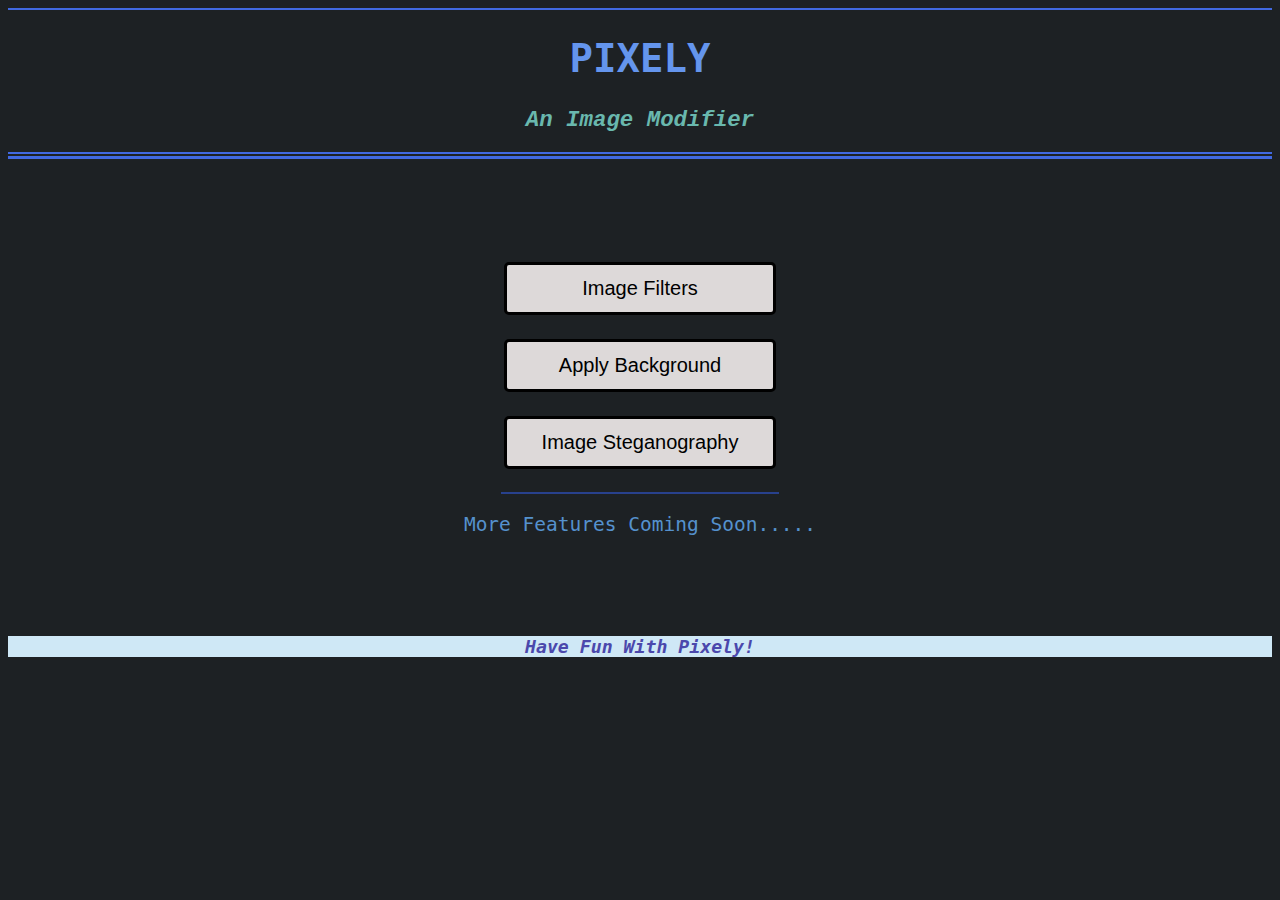
==== index.html @ a8427f2c "initial commit" ====
<!DOCTYPE html>
<html lang="en" >
<head>
  <meta charset="UTF-8">
  <title>CodePen - Image Modifier</title>
  <link rel="stylesheet" href="./style.css">

</head>
<body>
<!-- partial:index.partial.html -->
<div class = "topdiv">
  
  <h1>PIXELY </h1>
  <h2><em>An Image Modifier</em></h2>
  
</div>
  
<div class= "table_div">
   <table class="places_table">
     <tr>
       <td>
         <a href="image-filters/index.html"
     style="text-decoration: none";
   target="_blank">
  <button class="btn1">Image Filters</button>
</a>
     </td>
    </tr>
    
    <tr>
      <td>
         <a href="apply-background/index.html"
     style="text-decoration: none";
   target="_blank">
  <button class="btn2">Apply Background</button>
</a>
      </td>
    </tr>
      
    <tr>
      <td>
       <a href="image-steganography/index.html"
     style="text-decoration: none";
   target="_blank">
  <button class="btn3">Image Steganography</button>
</a>
       </td>
    </tr>
     
  </table>
  
  <p class ="features">More Features Coming Soon.....</p>
  
  
</div>



<div class="end_div">
    <p id="end_p"><em><b>Have Fun With Pixely!</b></em></p>

  </div>
<!-- partial -->
  
</body>
</html>
---- style.css ----
h1{
  font-size: 3em;
  text-align : center;
  color :  cornflowerBlue;
  font-family:  monospace;
}
h2{
  color : #69B8AE;
  font-size: 1.4em;
  font-family: Courier;
}

body {
 
  background-color: #1D2124;
  text-align : center;
  
}

.topdiv{
   border-top : 2px solid royalblue;
   border-bottom : 2px solid royalblue;
}
.table_div{
  margin-top : 2px;
  border-top : 3px solid royalblue;
}

.places_table{
 
  margin : auto;
  margin-top : 100px;
  margin-bottom : 10px;
  border-bottom : 2px outset royalblue;
  
  
}
.features{
  font-size : 1.5em;
  font-family : monospace;
  color : #5591CD;
}



button {
    margin: 0 auto;
   /* display: block;*/
}

.btn1{
  background-color: #DDD9D9;
  border: solid black;
  border-radius : 5px;
  color: black;
  padding: 12px 75px;
  cursor: pointer;
  font-size: 20px;
  margin-bottom : 20px; 
}
.btn1:hover {
  /* Darker background on mouse-over */
  background-color: black;
  color : gold
}

.btn2{
  background-color:#DDD9D9;
  border: solid black;
  border-radius : 5px;
  color: black;
  padding: 12px 52px;
  cursor: pointer;
  font-size: 20px;
  margin-bottom : 20px; 
}
.btn2:hover {
  background-color: black;
  color : gold
}

.btn3{
  background-color: #DDD9D9;
  border: solid black;
  border-radius : 5px;
  color: black;
  padding: 12px 35px;
  cursor: pointer;
  font-size: 20px;
  margin-bottom : 20px; 
}
.btn3:hover {
  background-color: black;
  color : gold
}

.end_div{
  background-color : #CFE8F6;
  margin-top : 100px; 
  
}

#end_p{
  text-align : center;
  font-size : 1.4em;
  font-family : monospace;
  color : #4B48AC;

}
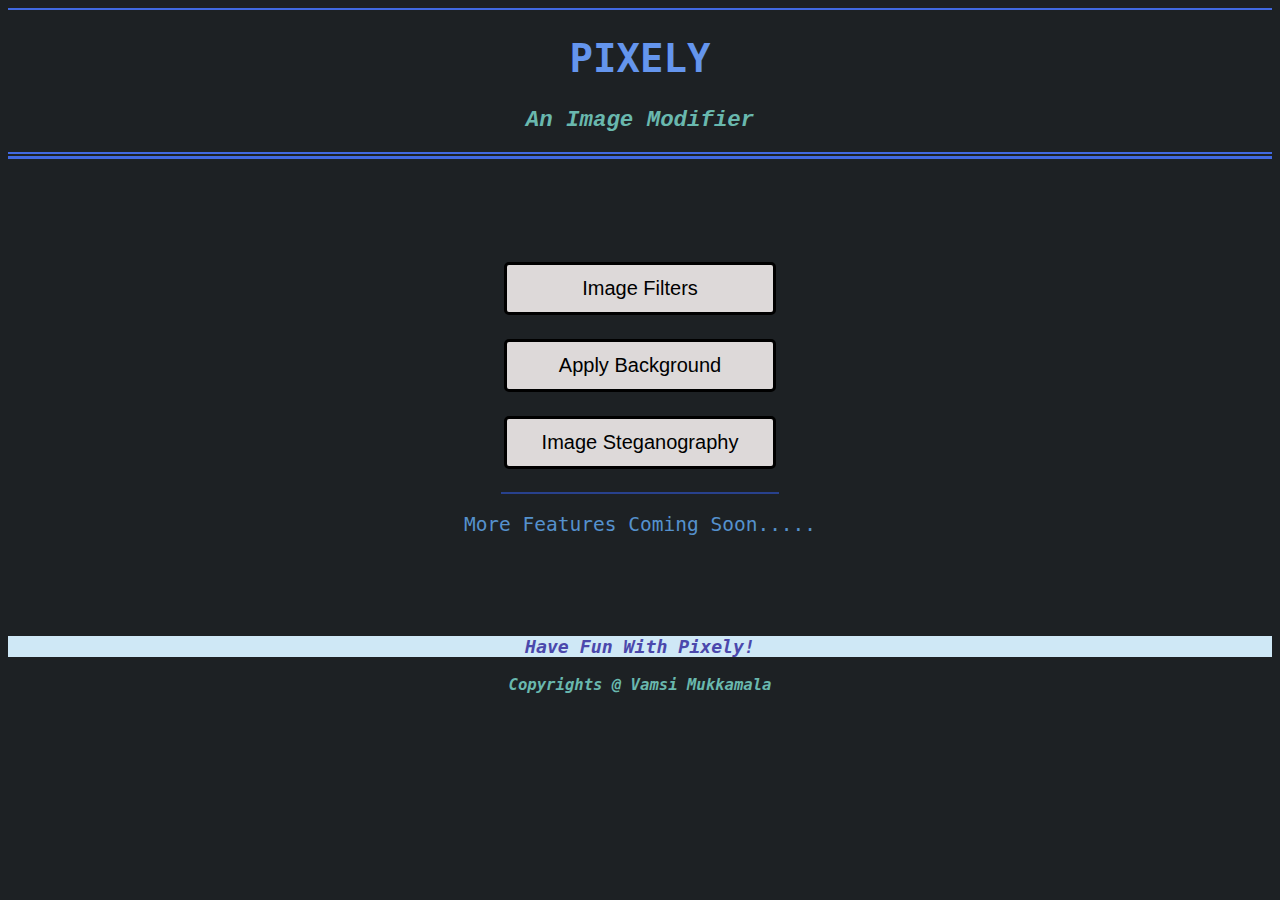
==== commit 07163da6: "Added Copyrights" ====
--- a/index.html
+++ b/index.html
@@ -61,6 +61,12 @@
 
   </div>
 <!-- partial -->
+
+  <div class="end_div2">
+    <p id="end_p2"><em><b>Copyrights @ Vamsi Mukkamala</b></em></p>
+
+  </div>
   
+
 </body>
 </html>
--- a/style.css
+++ b/style.css
@@ -106,4 +106,12 @@
   font-family : monospace;
   color : #4B48AC;
 
+}
+
+#end_p2{
+
+  color : #69B8AE;
+  font-size: 1.2em;
+  font-family: monospace;
+
 }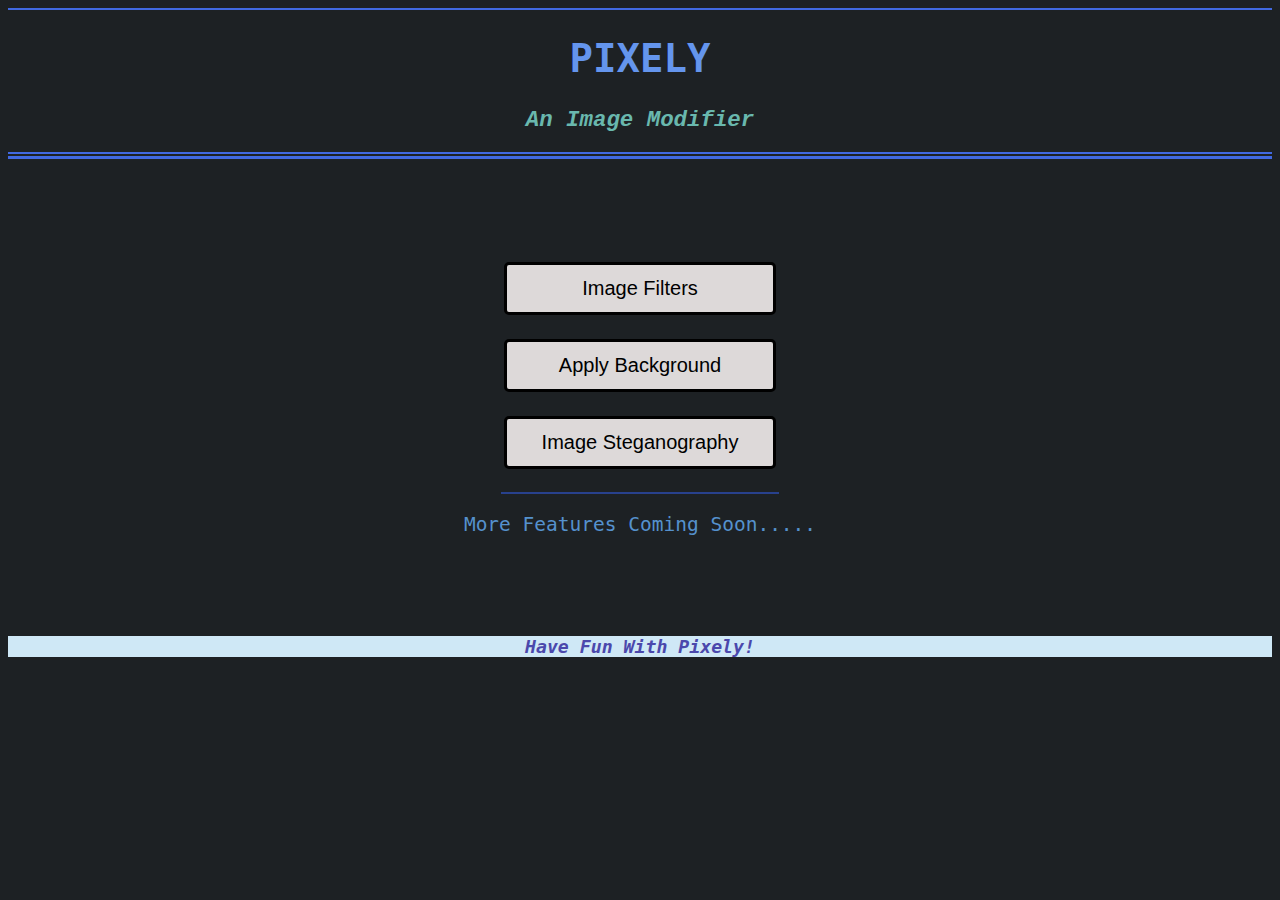
==== commit 2a600802: "removed copyrights design" ====
--- a/index.html
+++ b/index.html
@@ -2,7 +2,7 @@
 <html lang="en" >
 <head>
   <meta charset="UTF-8">
-  <title>CodePen - Image Modifier</title>
+  <title>Pixely</title>
   <link rel="stylesheet" href="./style.css">
 
 </head>
@@ -59,14 +59,8 @@
 <div class="end_div">
     <p id="end_p"><em><b>Have Fun With Pixely!</b></em></p>
 
-  </div>
-<!-- partial -->
+</div>
 
-  <div class="end_div2">
-    <p id="end_p2"><em><b>Copyrights @ Vamsi Mukkamala</b></em></p>
-
-  </div>
-  
 
 </body>
 </html>
--- a/style.css
+++ b/style.css
@@ -108,10 +108,3 @@
 
 }
 
-#end_p2{
-
-  color : #69B8AE;
-  font-size: 1.2em;
-  font-family: monospace;
-
-}